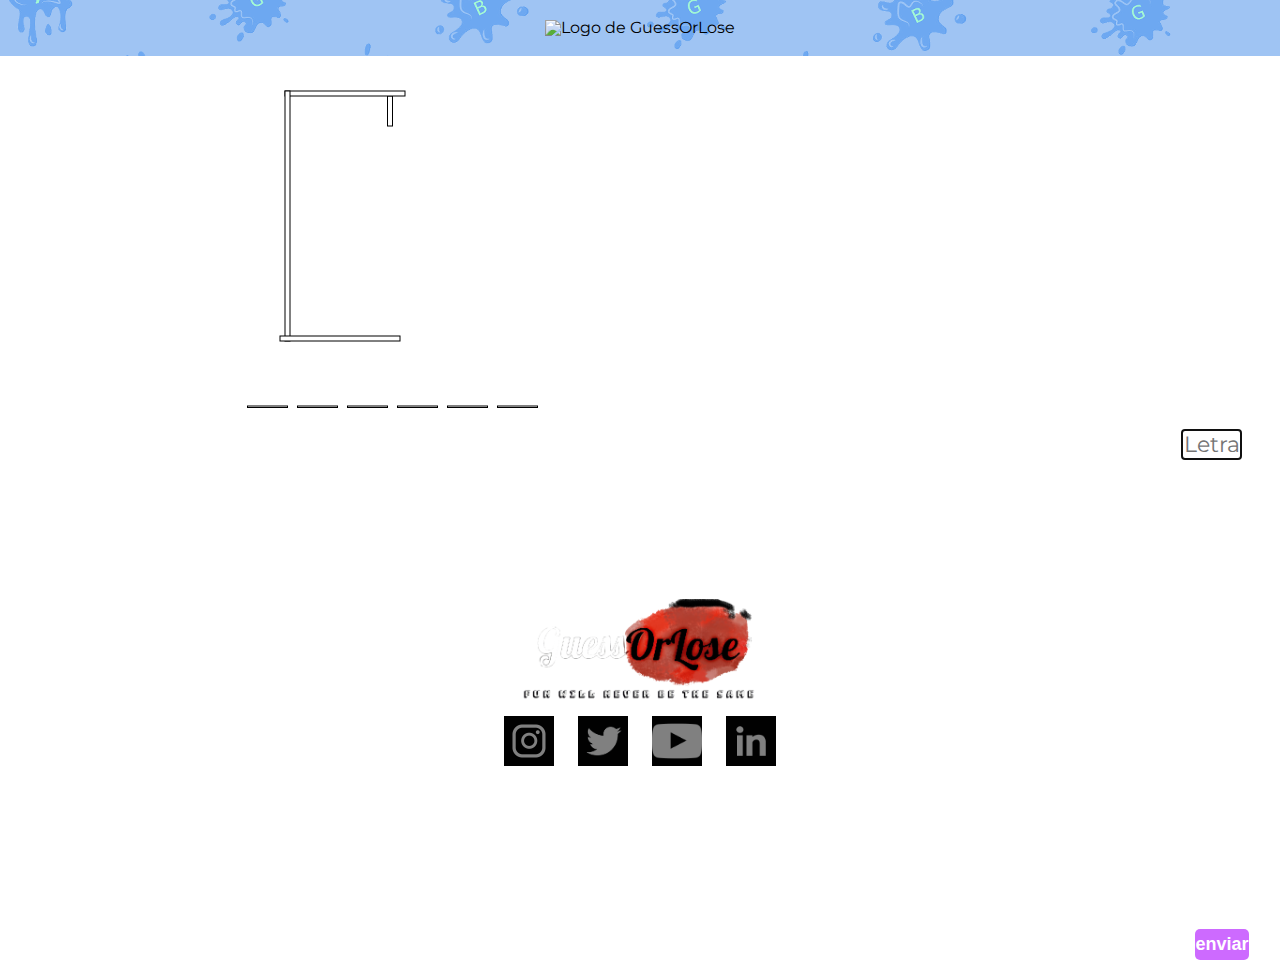
==== gamemovil.html @ 2cc9e5af "haciendo repositorio de GuessOrLose" ====
<!DOCTYPE html>

<html lang = "es">
    <head>
        <meta charset = "UTF - 8">
        <meta name="viewport" content="width = device-width">
        <title>GuessOrLose</title>
        <link rel="stylesheet"  href="reset.css">
        <link rel="stylesheet"  href="movil-style.css">
        <link href="https://fonts.googleapis.com/css2?family=Montserrat:wght@300&display=swap" rel="stylesheet"> 
    </head>

    <body>
        <header>
            <div class="caja">
                <h1><img class="logo" src="imagenes/Logo.png" alt="Logo de GuessOrLose"></h1>
                </div>
        </header>
        <main>
            <section class="fondo-principal">
                <div id="lienzo">
                    <canvas id="test" width="800" height="400"></canvas>
                    <div class="caja2">
                        <nav>
                            <ul>
                                <input class="contestar" placeholder="Letra">
                                <button onclick="verificar();" class="enviar">enviar</button>
                                <button onclick="updatescreen();" id="reinicio" >¡Juega otra vez!</button>
                                <button onclick="addword();" id="agregar">¡Agrega más palabras!</button>
                                </ul>
                        </nav>
                    </div>
                </div>
            </section>
            <section>
                <script>
                    alert("Por favor pon tu pantalla de forma horizontal para una mejor experiencia")
                    var pantalla = document.querySelector("canvas");
                    var pincel = pantalla.getContext("2d");
                    document.getElementById("reinicio").style.display = 'none';
                    document.getElementById("agregar").style.display = 'none';
                    
                    palabras = ["VAQUERO","ZORRO","AGUILA","CRUZ","ESPIA","POLICIA","BAILE","MUSICA","ALIANZA","ANGEL","APOCALIPSIS","ALMA","COMIDA","FELICIDAD","EXODO","GLORIA","GRACIA","ALEMANIA","NORUEGA","ISRAEL","JUICIO","JUSTICIA","LEY","LUZ","ARBOL","MILAGRO","VIDA","NUMEROS","PADRE","HIJO","PERDON","RICO","POBRE","REINO","PRINCIPE","SABIDURIA","FIDELIDAD","VENADO","MEDICINA","GUERRA","JINETE","LANZA","PISTOLA","SOLDADO","SOL","LUNA","PRINCESA","REINA","SUPERHEROE","PODER","ALAS","PIZZA","HAMBURGUESA","MALTEADA","SUSHI","MARISCOS","CEVICHE","TAMALES","CHILE","TACOS","TRUFA","OBSTACULO","PUERTA","HOGAR","FUEGO","LOBO","LEON","OJO","CABEZA","PIES","HIGADO","CORAZON","PULMONES","RELOJ","CELULAR","COMPUTADORA","INTERNET","VIDEOJUEGOS","PROGRAMACION","GUITARRA","PIANO","BATERIA","TROMPETA","CANTANTE","PASTOR","IGLESIA","CARTA","BIBLIA","TELEVISION","CODIGO","CALCULADORA","HOLOGRAMA","ALGORITMO","MISION","MAGIA","PASION","DIVERSION","VIOLIN","AUDIFONOS","TECLADO","NEGOCIO","HELADO","DIMENSION"]
                    function aleatorio() {
    
                    return Math.round(Math.random() * palabras.length);
                    
                    }

                    
                    function square(x,y,color) {
                    
                        pincel.fillStyle = color;
                        pincel.fillRect(x,y,40,1.5);

                        pincel.strokeStyle = "black";
                        pincel.strokeRect(x,y,40,1.5);

                    }
                    var palabracompleta = palabras[aleatorio()];
                    var letras = palabracompleta.split("")

                    
                    function escribirTexto(x , y, texto, color, size) {
                    
                    pincel.font=size;
                    pincel.fillStyle=color;
                    pincel.fillText(texto, x, y);
                }   var x = 7.5;
                    function wordchoice(){
                    palabracompleta = palabras[aleatorio()];
                    console.log(palabracompleta)
                    letras = palabracompleta.split("")
                    for(var posicion = 0; posicion < letras.length; posicion++){
                        square(x,350,"#ffffff");
                        x = x + 50;
                        }
                    
                    }
                    wordchoice();
                    horca();
                    var numero = 1;
                    var points = 0;
                    var intentos = 6;
                    function horca(){
                        pincel.fillStyle= "white";
                        pincel.fillRect(147.5,40, 5, 30);
                        pincel.strokeStyle="black";
                        pincel.strokeRect(147.5,40, 5, 30);

                        pincel.fillStyle= "white";
                        pincel.fillRect(45,35, 120, 5);
                        pincel.strokeStyle="black";
                        pincel.strokeRect(45,35, 120, 5);

                        pincel.fillStyle= "white";
                        pincel.fillRect(45,35, 5, 250);
                        pincel.strokeStyle="black";
                        pincel.strokeRect(45,35, 5, 250);

                        pincel.fillStyle= "white";
                        pincel.fillRect(20,280, 120, 5);
                        pincel.strokeStyle="black";
                        pincel.strokeRect(40,280, 120, 5);
                    }
                    function cabeza() {
                        pincel.fillStyle = "black";
                        pincel.beginPath();
                        pincel.arc(150, 100, 32.5, 0, 2*3.14);
                        pincel.fill();
                        pincel.fillStyle = "white";
                        pincel.beginPath();
                        pincel.arc(150, 100, 25, 0, 2*3.14);
                        pincel.fill();
                    }
                    function torso() {
                        pincel.fillStyle= "white";
                        pincel.fillRect(142.5,132.5, 15, 92.5);
                        pincel.strokeStyle="black";
                        pincel.strokeRect(142.5,132.5, 15, 92.5);
                    }
                    function brazoleft(){
                        pincel.fillStyle = "white"
                        pincel.beginPath();
                        pincel.moveTo(142.5, 140);
                        pincel.lineTo(112.5, 170);
                        pincel.lineTo(112.5, 180);
                        pincel.lineTo(142.5, 150);
                        pincel.moveTo(142.5, 140);
                        pincel.fill();
                    }
                    function brazoright(){
                        pincel.fillStyle = "white"
                        pincel.beginPath();
                        pincel.moveTo(157.5, 140);
                        pincel.lineTo(178.5, 170);
                        pincel.lineTo(178.5, 180);
                        pincel.lineTo(157.5, 150);
                        pincel.moveTo(157.5, 140);
                        pincel.fill();
                    }
                    function piernaleft(){
                        pincel.fillStyle = "white"
                        pincel.beginPath();
                        pincel.moveTo(157.5, 215);
                        pincel.lineTo(112.5, 245);
                        pincel.lineTo(112.5, 255);
                        pincel.lineTo(157.5, 225);
                        pincel.moveTo(157.5, 215);
                        pincel.fill();
                    }
                    function piernaright(){
                        pincel.fillStyle = "white"
                        pincel.beginPath();
                        pincel.moveTo(157.5, 215);
                        pincel.lineTo(178.5, 245);
                        pincel.lineTo(178.5, 255);
                        pincel.lineTo(157.5, 225);
                        pincel.moveTo(157.5, 215);
                        pincel.fill();
                    }
                    var outString = 0;
                    function eliminarespeciales(Letras){
            
                        const outString = Letras.replace(/[`~¡!@#$%^&*()_|+\-=?;:'",.<>\{\}\[\]\\\/]/gi, '');
                        return outString;
                    }
                    function eliminarnumeros(Numeros){
            
                        const outString = Numeros.replace(/\d/g, '');
                        return outString;
                    }
                    const nuevaStr = 0;
                    function inputfiltro(texto){
                        outString = texto;
                        outString = outString.toUpperCase();
                        outString2 = eliminarespeciales(outString)
                        outString3 = eliminarnumeros(outString)
                        
                        return outString3;
                }
                var respuestasmalas = [""];
                var respuestasbuenas = [""];

                    function verificar() {
                    respuesta = input.value;
                    respuesta = inputfiltro(respuesta);
                    var encontrado = false;
                    
                    
                    for (var posicion = 0; posicion < letras.length; posicion++) {
                        
                        if (respuesta == letras[posicion]) {
                            x = 12.5;
                            x = x + (50 * posicion);
                            encontrado = true;
                            escribirTexto(x , 350, respuesta,"white","35px Georgia");
                            points++
                                //respuestasbuenas.push(respuesta);
                            
                                }
                            }
                        if (respuesta == "") {
                            intentos++;
                        }
                        
                        if (encontrado == false) {
                            x = 20 * numero;
                            
                            
                                for (var posicion = 0; posicion < respuestasmalas.length; posicion++) {
                                    if (respuesta == respuestasmalas[posicion]) {
                                        console.log("repetido");
                                        console.log(posicion)
                                        break;
                                    }
                                }
                                    if (respuesta != respuestasmalas[posicion]){
                                        escribirTexto(x , 400, respuesta,"red","20px Georgia");
                                        numero = numero + 1;
                                        intentos = intentos - 1;
                                        respuestasmalas.push(respuesta);
                                        
                                    }
                            
                                }
                        if (intentos == 5) {
                            cabeza();
                        }
                        if (intentos == 4) {
                            torso();
                        }
                        if (intentos == 3) {
                            piernaleft();
                        }
                        if (intentos == 2) {
                            piernaright();
                        }
                        if (intentos == 1) {
                            brazoleft();
                        }
                        
                        input.value = "";
                        input.focus();
                        console.log(respuestasmalas);
                        if (intentos == 0) {
                            brazoright();
                            escribirTexto(200 , 150, "Haz perdido"," #f8c1c1 ","17.5px Georgia");
                            escribirTexto(200 , 175, "la palabra era:", "#f8c1c1" ,"17.5px Georgia");
                            escribirTexto(200 , 200, palabracompleta, "#f8c1c1" ,"17.5px Georgia");
                            document.getElementById("reinicio").style.display = '';
                            document.getElementById("agregar").style.display = '';
                            
                        }
                        
                        
                        if (points >= letras.length) {
                            escribirTexto(200 , 150, "¡Felicidades","#c2ffb1","17.5px Georgia");
                            escribirTexto(200 , 175, "haz terminado!","#c2ffb1","17.5px Georgia");
                            document.getElementById("reinicio").style.display = '';
                            document.getElementById("agregar").style.display = '';
                        }
                        
                    }
                
                    function updatescreen(){
                    pincel.clearRect(0, 0, 400, 800);
                    points = 0;
                    intentos = 6;
                    x = 7.5;
                    respuestasmalas = [""];
                    respuestasbuenas = [""];
                    input.value = "";
                    input.focus();
                    document.getElementById("reinicio").style.display = 'none';
                    document.getElementById("agregar").style.display = 'none';
                    wordchoice();
                    horca();
                    }
                    function addword(){
                        var palabranueva = prompt("Ingresa la nueva palabra")
                        palabranueva = inputfiltro(palabranueva);
                        palabras.push(palabranueva)
                        console.log(palabras)
                    }
                    var input = document.querySelector("input");
                    input.focus();
                </script>
            </section>
        </main>
        <script>



        </script>
        <footer>
            <img src="imagenes/Logoblanco.png" class="logo" alt="Logo de SpyLetter">
            <div class="socialmedia">
                <a href="https://www.instagram.com/susy_diaz73/" class="link">
                  <img class="fa-brands fa-instagram instagram"> <img id="insta" src="imagenes/insta.jpg"></i>
              </a>
              <a href="https://twitter.com/dbhrnf" class="link">
                  <img class="fa-brands fa-twitter twitter"> <img id="twitter" src="imagenes/twitter.png"></img>
              </a>
              <a href="https://www.youtube.com/channel/UC0TDqzbyJ_4RWAOPCg_9isw" class="link">
                  <img class="fa-brands fa-youtube youtube"> <img id="youtube" src="imagenes/youtube.png"></img>
              </a>
              <a href="https://www.linkedin.com/in/susy-diaz/" class="link">
                  <img class="fa-brands fa-linkedin linkedin"> <img id="linkedin" src="imagenes/linkedin.jpg"></img>
              </a>
                </div>
            <p class="copyright">&copy Copyright GuessOrLose - 2022</p>
        </footer>

    </body>

</html>
---- movil-style.css ----
body{
    background: url(imagenes/city.gif)no-repeat center center fixed;
    background-size: cover;
    -moz-background-size: cover;
    -webkit-background-size: cover;
    -o-background-size: cover;
    text-align: center;
    font-family: 'Montserrat', sans-serif;
}
header{
    background: url(imagenes/header.png);
    padding: 20px 0;
    text-align: center;
}
.logo{
    width: 20%;
}
.caja{
    width: 940px;
    position:relative;
    margin: 0 auto;

}
/*.caja2{
    width: 940px;
    position:relative;
    margin-bottom: 700px;
    margin-left: -250px;
}*/
nav{
    position: absolute;
    top: 20px;
    right: 0;
    margin-left: -100px;
}
nav li{
    display: inline;
    margin: 0 0 0 15px;
}
.contestar{
    font-family: 'Montserrat', sans-serif;
    margin-bottom: 20px;
    font-size: 22px;
    position: relative;
    margin-top: 410px;
    margin-left: 0px;
    border: none;
    text-align: center;
    display: inline;
    width: 55px;

}
.enviar{
    position: relative;
    margin-top: 450px;
    margin-left: 20px;
    margin-bottom: 20px;
    width: 40%;
    padding: 5px 0;
    font-size: 18px;
    font-weight: bold;
    color: #ffffff;
    background:   #cd6aff ;
    border: none;
    border-radius: 5px;
    transition: 1s all;
    cursor:pointer;
    
}
.enviar:hover{
    background:#ae0efe;
    transform: scale(1.20) rotate(3deg);
    
}
#reinicio{
    position: relative;
    margin-bottom: 20px;
    width: 60%;
    padding: 5px 0;
    font-size: 18px;
    font-weight: bold;
    color: #ffffff;
    background:#51dcd9;
    border: none;
    border-radius: 5px;
    transition: 1s all;
    cursor:pointer;
    
}
#reinicio:hover{
    background: #2ca9a7 ;
    transform: scale(1.20) rotate(3deg);
    
}
#agregar{
    position: relative;
    width: 60%;
    padding: 5px 0;
    font-size: 18px;
    font-weight: bold;
    color: #ffffff;
    background: #fde940;
    border: none;
    border-radius: 5px;
    transition: 1s all;
    cursor:pointer;
    
}
#agregar:hover{
    background:  #e1cd25  ;
    transform: scale(1.20) rotate(3deg);
    
}


#lienzo{
    margin: 0 auto;
    text-align: center;
}
#test{
    
    background: rgb(000,000,000,0%);

}
footer{
    margin-top: 100px;
    text-align: center;
    background: url(imagenes/Footer.png);
    padding: 40px;
}

.social {
    display: flex;
  }

.link {
              text-decoration: none;
              color: #b7b7b7;
              margin: 10px;
              width: 50px;
              height: 50px;
              display: inline-flex;
              justify-content: center;
              align-items: center;
              background: rgb(28, 28, 28);
              border-radius: 10px;
              position: relative;
              transition: 0.4s;
          }
          .link:hover {
              transform: rotate(25deg);
          }
          .link::before {
              content: " ";
              position: absolute;
              width: 100%;
              height: 100%;
              opacity: 0;
              background: #373737;
              border-radius: 10px;
              transition: opasity 0.2s;
          }
          .link:hover::before {
              opacity: 0.4;
          }
          .link:nth-child(1)::before {
              background: #c32aa3;
          }
          .link:nth-child(2)::before {
              background: #1da1f2;
          }
          .link:nth-child(3)::before {
              background: #e42727;
          }
          .link:nth-child(4)::before {
              background: #0a66c2;
          }
          .link:hover::before {
              transform: translate(-4px, -4px);
              filter: blur(10px);
          }
          .link i {
              font-size: 1.7em;
              transition: all 0.4s;
          }
          .link:hover i {
              color: #c8c8c8;
            transform: rotate(-25deg);
          }
          .link:hover i.instagram {
              color: #c32aa3;
          }
          #insta{
            width:50px;
          }
          .link:hover i.twitter {
              color: #1da1f2;
          }
          #twitter{
            width:50px;
          }
          .link:hover i.youtube {
              color: #b41616;
          }
          #youtube{
            width:50px;
          }
          .link:hover i.linkedin {
              color: #0a66ca;
          }
          #linkedin{
            width:50px;
          }
          
.copyright{
    color: #ffffff;
    font-size: 13px;
    margin: 20px;
}
@media(max-width: 600px){
    h1{
        text-align: center;
    }

    nav{
        position: static;
    }
    .caja{
        width:auto;
    }
    #lienzo{
        scale: 0.5;
    }

}
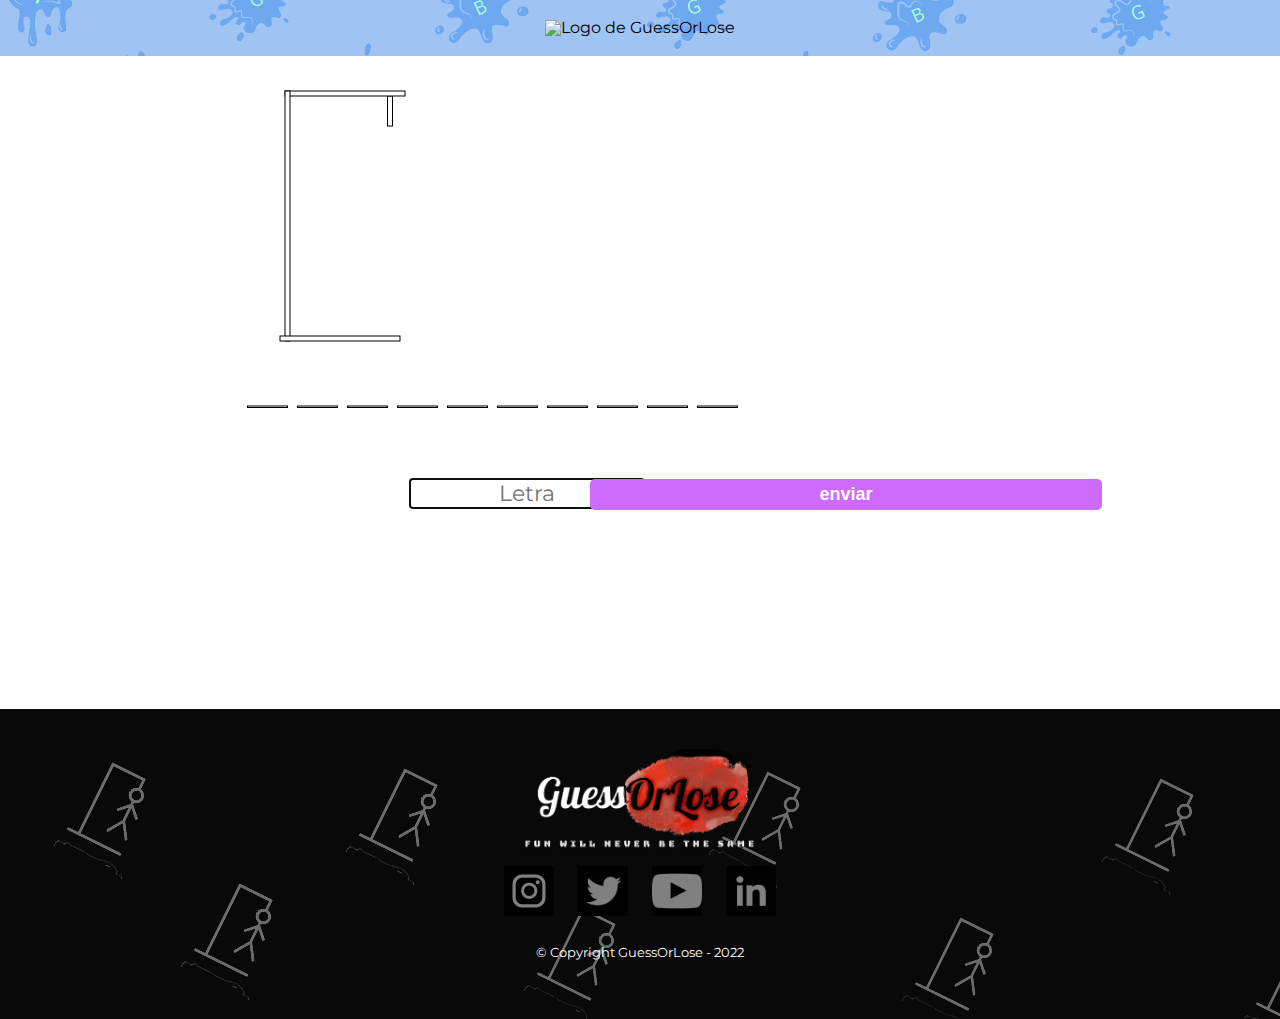
==== commit c44ce16b: "Arreglando posición de botones" ====
--- a/gamemovil.html
+++ b/gamemovil.html
@@ -216,7 +216,7 @@
                                     }
                                 }
                                     if (respuesta != respuestasmalas[posicion]){
-                                        escribirTexto(x , 400, respuesta,"red","20px Georgia");
+                                        escribirTexto(x , 400, respuesta,"red","28px Georgia");
                                         numero = numero + 1;
                                         intentos = intentos - 1;
                                         respuestasmalas.push(respuesta);
@@ -245,9 +245,9 @@
                         console.log(respuestasmalas);
                         if (intentos == 0) {
                             brazoright();
-                            escribirTexto(200 , 150, "Haz perdido"," #f8c1c1 ","17.5px Georgia");
-                            escribirTexto(200 , 175, "la palabra era:", "#f8c1c1" ,"17.5px Georgia");
-                            escribirTexto(200 , 200, palabracompleta, "#f8c1c1" ,"17.5px Georgia");
+                            escribirTexto(200 , 150, "Haz perdido"," #f8c1c1 ","35px Georgia");
+                            escribirTexto(200 , 175, "la palabra era:", "#f8c1c1" ,"35px Georgia");
+                            escribirTexto(200 , 200, palabracompleta, "#f8c1c1" ,"35px Georgia");
                             document.getElementById("reinicio").style.display = '';
                             document.getElementById("agregar").style.display = '';
                             
@@ -255,8 +255,8 @@
                         
                         
                         if (points >= letras.length) {
-                            escribirTexto(200 , 150, "¡Felicidades","#c2ffb1","17.5px Georgia");
-                            escribirTexto(200 , 175, "haz terminado!","#c2ffb1","17.5px Georgia");
+                            escribirTexto(200 , 150, "¡Felicidades","#c2ffb1","35px Georgia");
+                            escribirTexto(200 , 175, "haz terminado!","#c2ffb1","35px Georgia");
                             document.getElementById("reinicio").style.display = '';
                             document.getElementById("agregar").style.display = '';
                         }
@@ -272,8 +272,8 @@
                     respuestasbuenas = [""];
                     input.value = "";
                     input.focus();
-                    document.getElementById("reinicio").style.display = 'none';
-                    document.getElementById("agregar").style.display = 'none';
+                    //document.getElementById("reinicio").style.display = 'none';
+                    //document.getElementById("agregar").style.display = 'none';
                     wordchoice();
                     horca();
                     }
--- a/movil-style.css
+++ b/movil-style.css
@@ -21,18 +21,7 @@
     margin: 0 auto;
 
 }
-/*.caja2{
-    width: 940px;
-    position:relative;
-    margin-bottom: 700px;
-    margin-left: -250px;
-}*/
-nav{
-    position: absolute;
-    top: 20px;
-    right: 0;
-    margin-left: -100px;
-}
+
 nav li{
     display: inline;
     margin: 0 0 0 15px;
@@ -41,20 +30,20 @@
     font-family: 'Montserrat', sans-serif;
     margin-bottom: 20px;
     font-size: 22px;
-    position: relative;
-    margin-top: 410px;
-    margin-left: 0px;
+    position: absolute;
+    margin-top: 20px;
+    margin-left: -230px;
     border: none;
     text-align: center;
     display: inline;
-    width: 55px;
+    width: 18%;
+    
 
 }
 .enviar{
-    position: relative;
-    margin-top: 450px;
-    margin-left: 20px;
-    margin-bottom: 20px;
+    position: absolute;
+    margin-top: 20px;
+    margin-left: -50px;
     width: 40%;
     padding: 5px 0;
     font-size: 18px;
@@ -73,8 +62,9 @@
     
 }
 #reinicio{
-    position: relative;
-    margin-bottom: 20px;
+    position: absolute;
+    margin-top: 110px;
+    margin-left: -230px;
     width: 60%;
     padding: 5px 0;
     font-size: 18px;
@@ -93,7 +83,9 @@
     
 }
 #agregar{
-    position: relative;
+    position: absolute;
+    margin-top: 65px;
+    margin-left: -230px;
     width: 60%;
     padding: 5px 0;
     font-size: 18px;
@@ -123,9 +115,9 @@
 
 }
 footer{
-    margin-top: 100px;
-    text-align: center;
-    background: url(imagenes/Footer.png);
+    margin-top: 250px;
+    text-align: center;
+    background: url(imagenes/footer.png);
     padding: 40px;
 }
 
@@ -222,14 +214,8 @@
         text-align: center;
     }
 
-    nav{
-        position: static;
+    .caja, header, footer{
+        width: auto;
     }
-    .caja{
-        width:auto;
-    }
-    #lienzo{
-        scale: 0.5;
-    }
-
+    
 }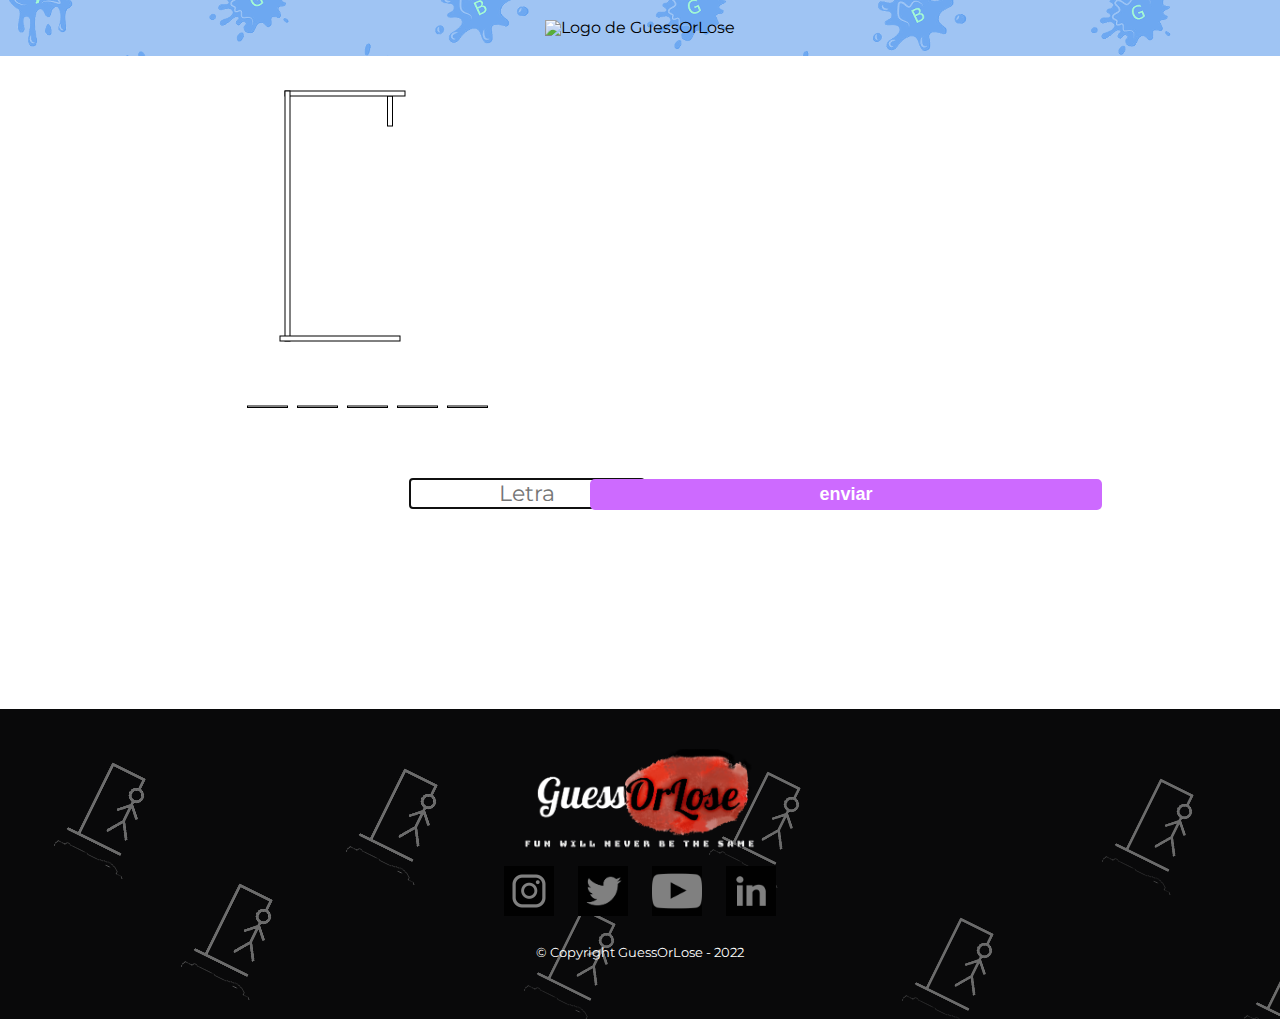
==== commit d953b461: "arreglando funcion de borrar en la versión móvil" ====
--- a/gamemovil.html
+++ b/gamemovil.html
@@ -246,8 +246,8 @@
                         if (intentos == 0) {
                             brazoright();
                             escribirTexto(200 , 150, "Haz perdido"," #f8c1c1 ","35px Georgia");
-                            escribirTexto(200 , 175, "la palabra era:", "#f8c1c1" ,"35px Georgia");
-                            escribirTexto(200 , 200, palabracompleta, "#f8c1c1" ,"35px Georgia");
+                            escribirTexto(200 , 195, "la palabra era:", "#f8c1c1" ,"35px Georgia");
+                            escribirTexto(200 , 240, palabracompleta, "#f8c1c1" ,"35px Georgia");
                             document.getElementById("reinicio").style.display = '';
                             document.getElementById("agregar").style.display = '';
                             
@@ -264,7 +264,7 @@
                     }
                 
                     function updatescreen(){
-                    pincel.clearRect(0, 0, 400, 800);
+                    pincel.clearRect(0, 0, 1200, 400);
                     points = 0;
                     intentos = 6;
                     x = 7.5;
@@ -272,8 +272,8 @@
                     respuestasbuenas = [""];
                     input.value = "";
                     input.focus();
-                    //document.getElementById("reinicio").style.display = 'none';
-                    //document.getElementById("agregar").style.display = 'none';
+                    document.getElementById("reinicio").style.display = 'none';
+                    document.getElementById("agregar").style.display = 'none';
                     wordchoice();
                     horca();
                     }
